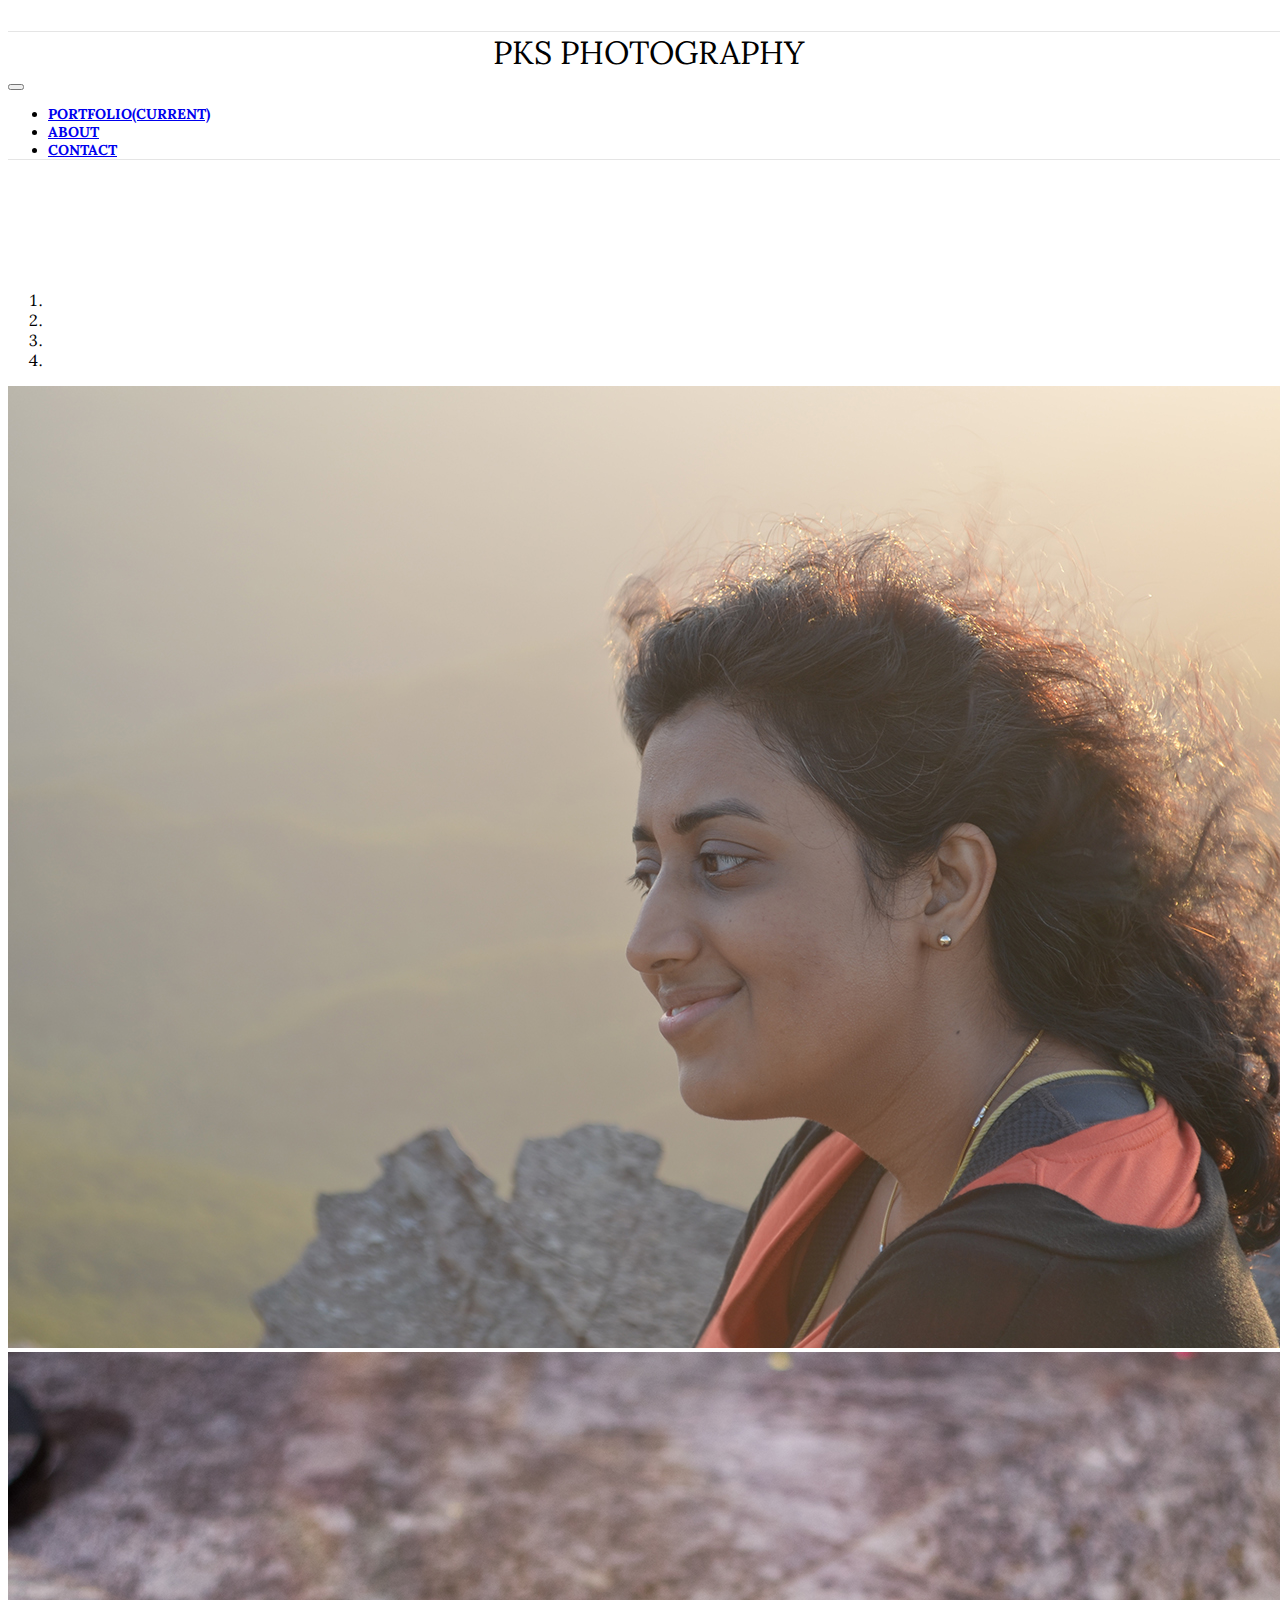
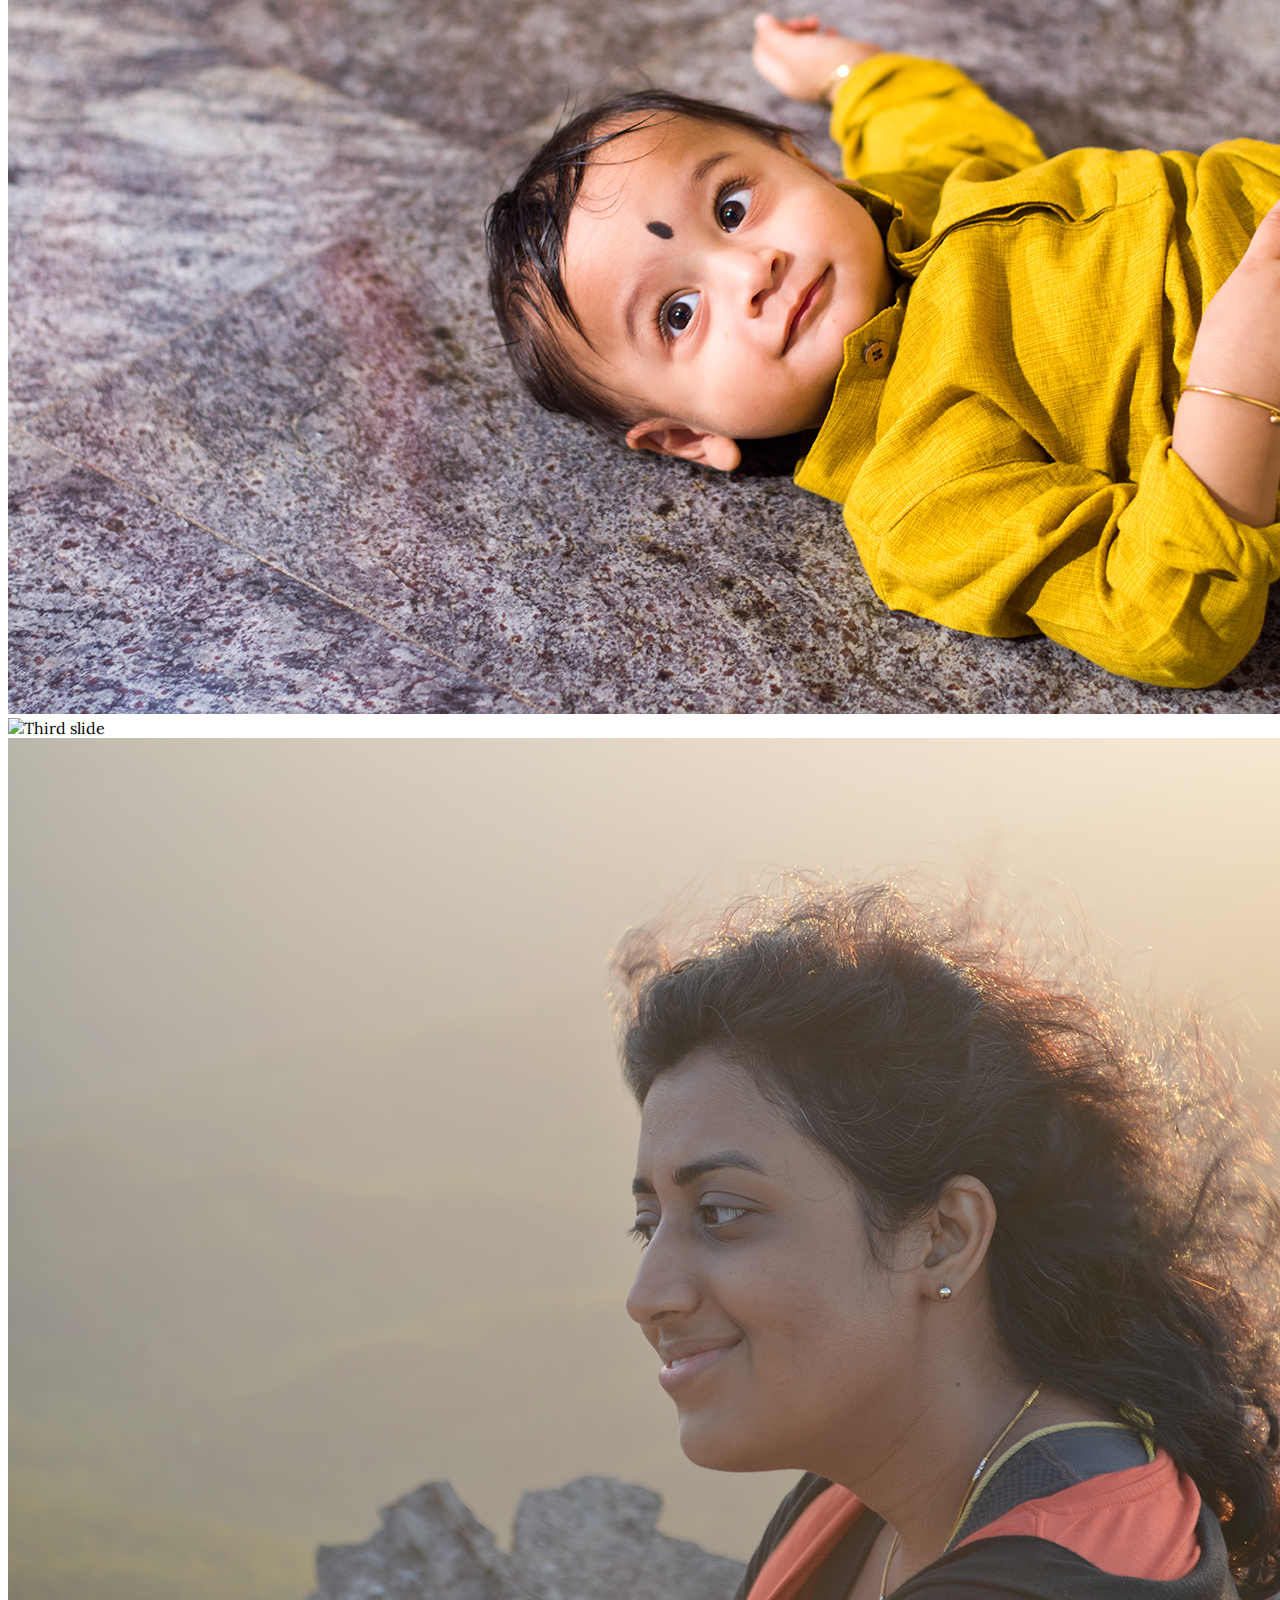
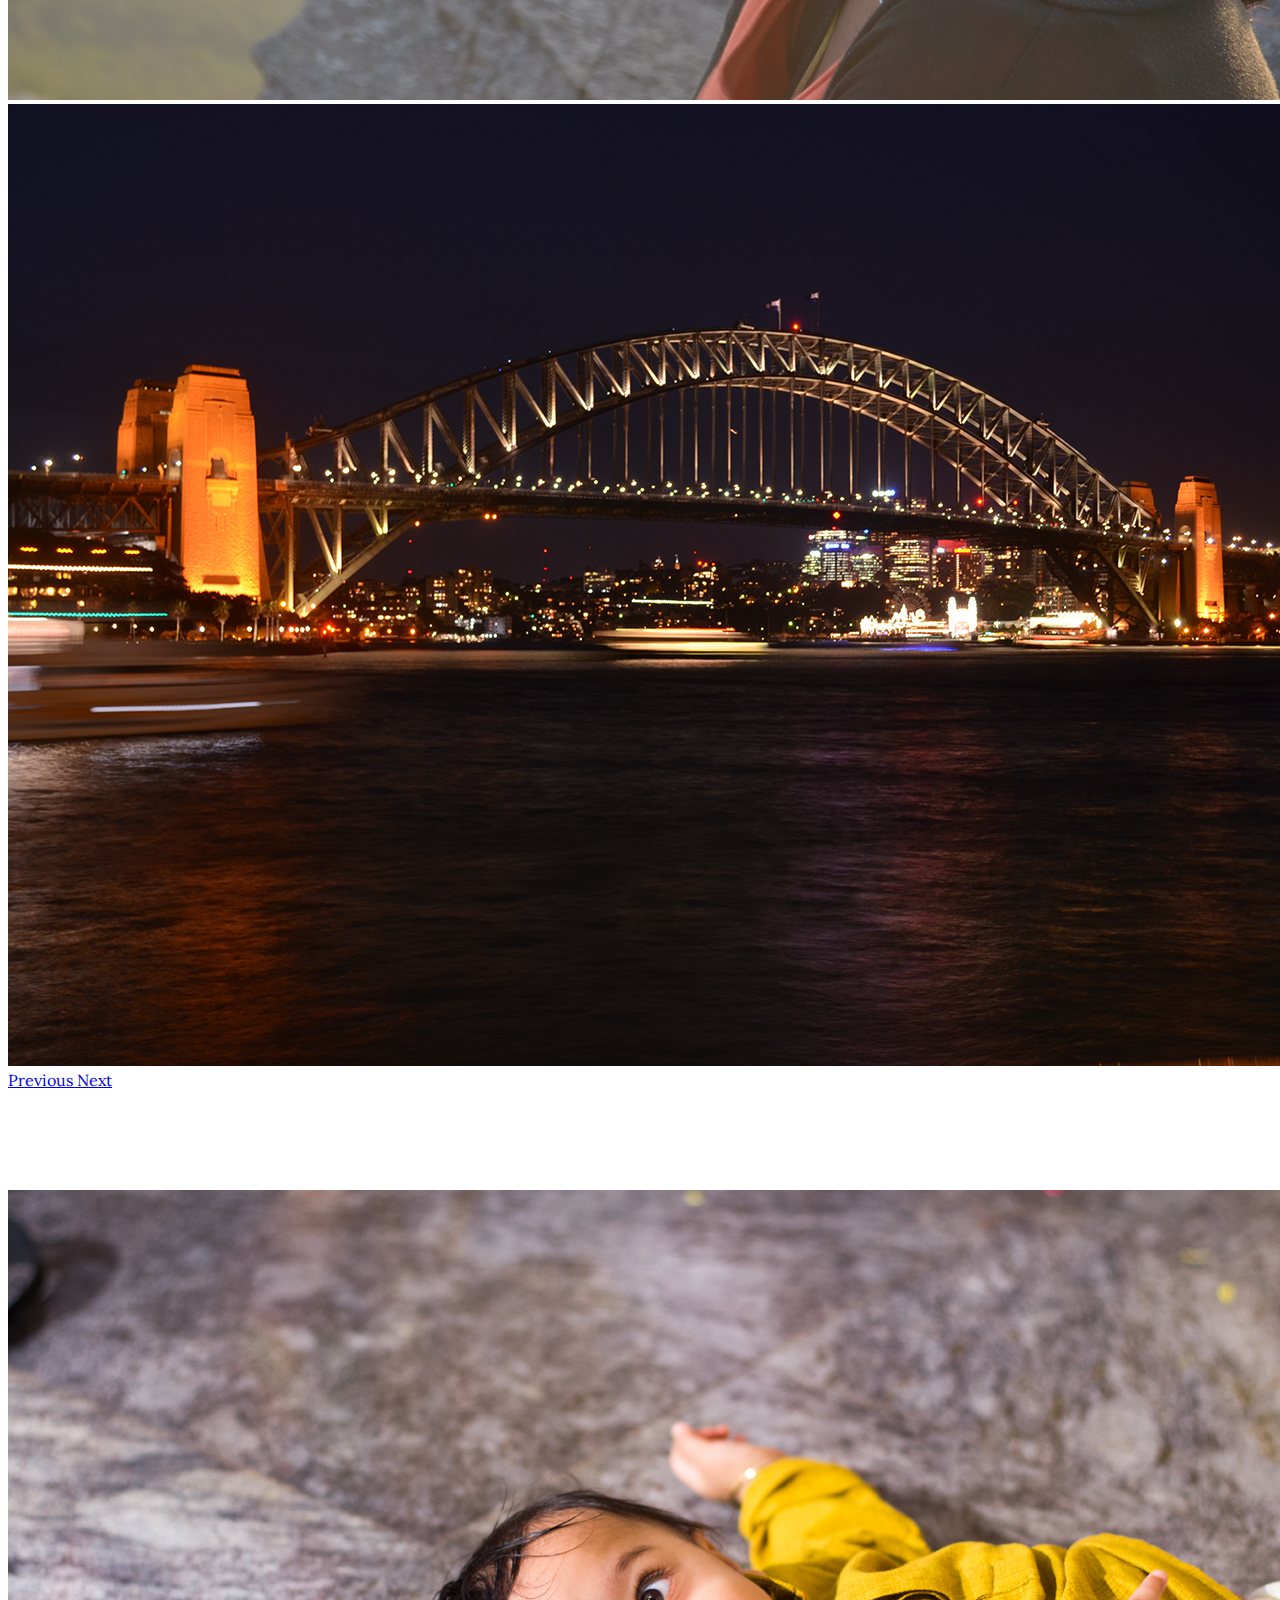
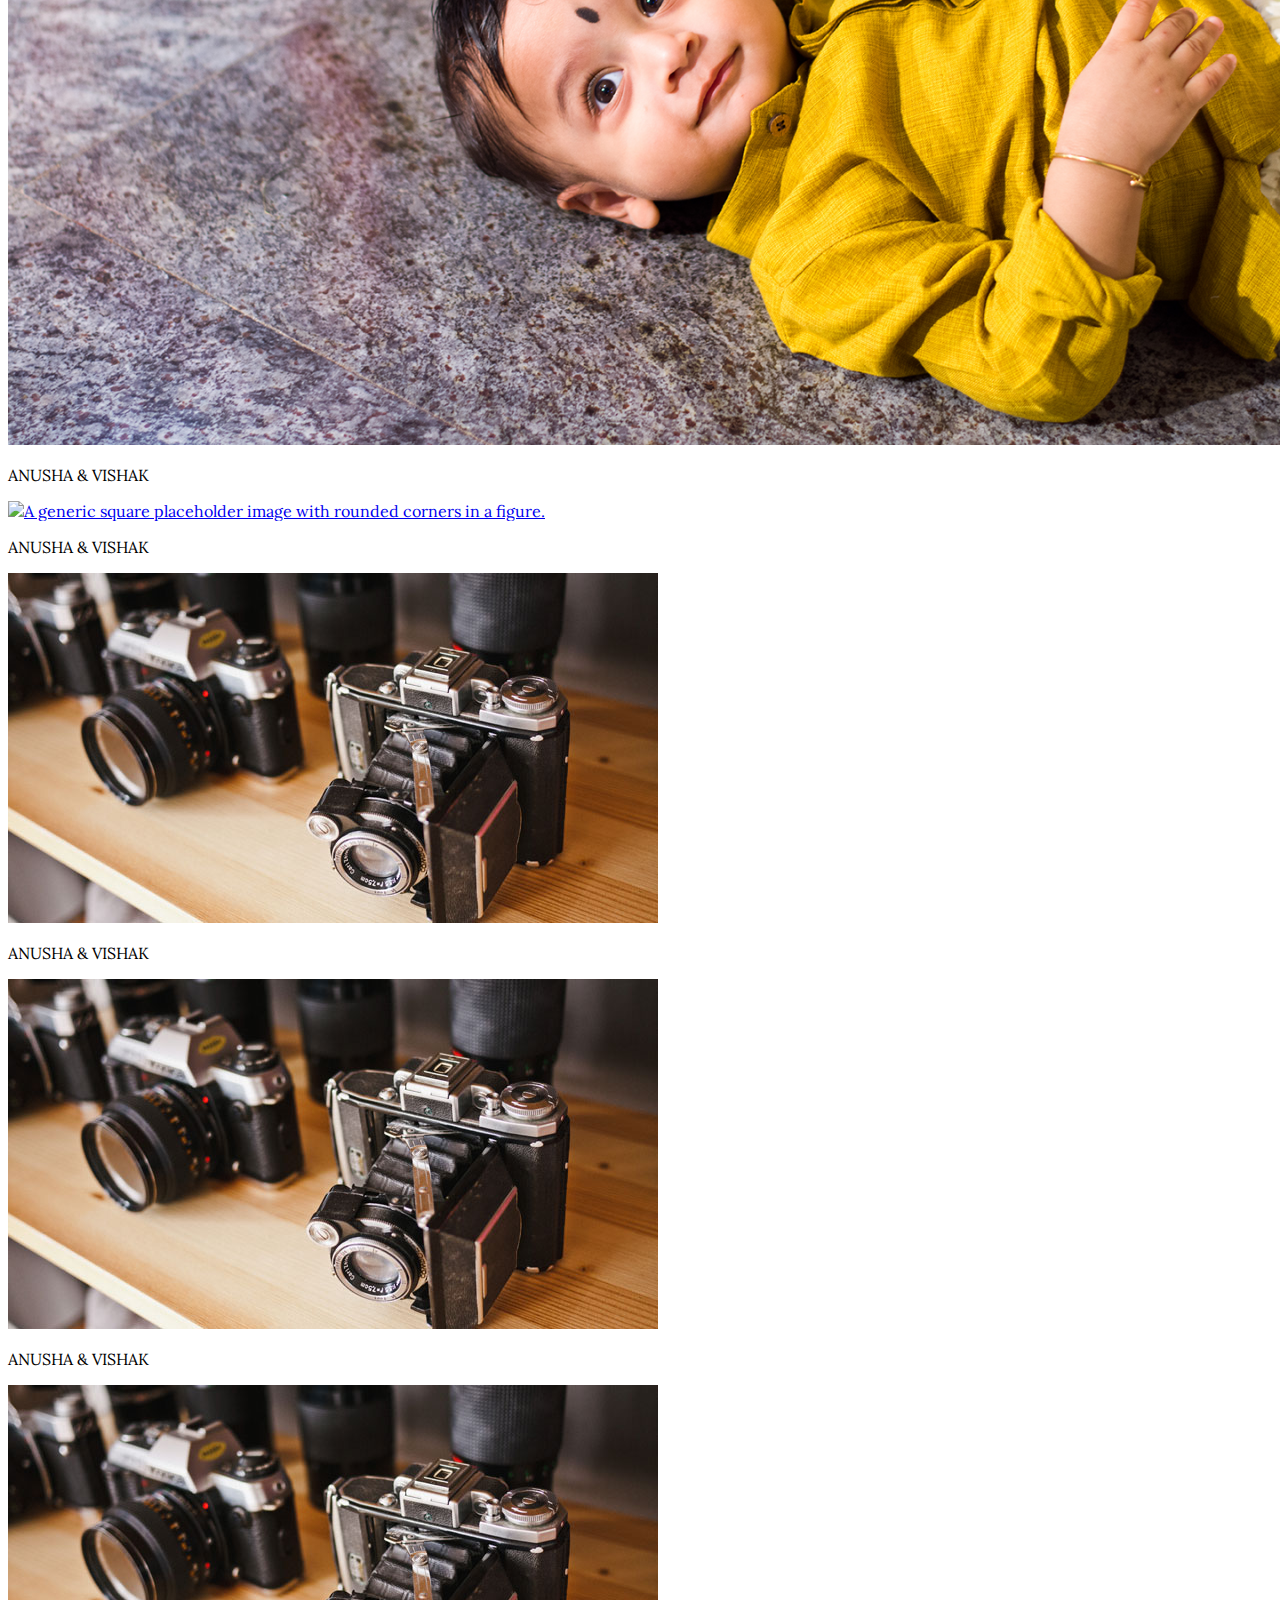
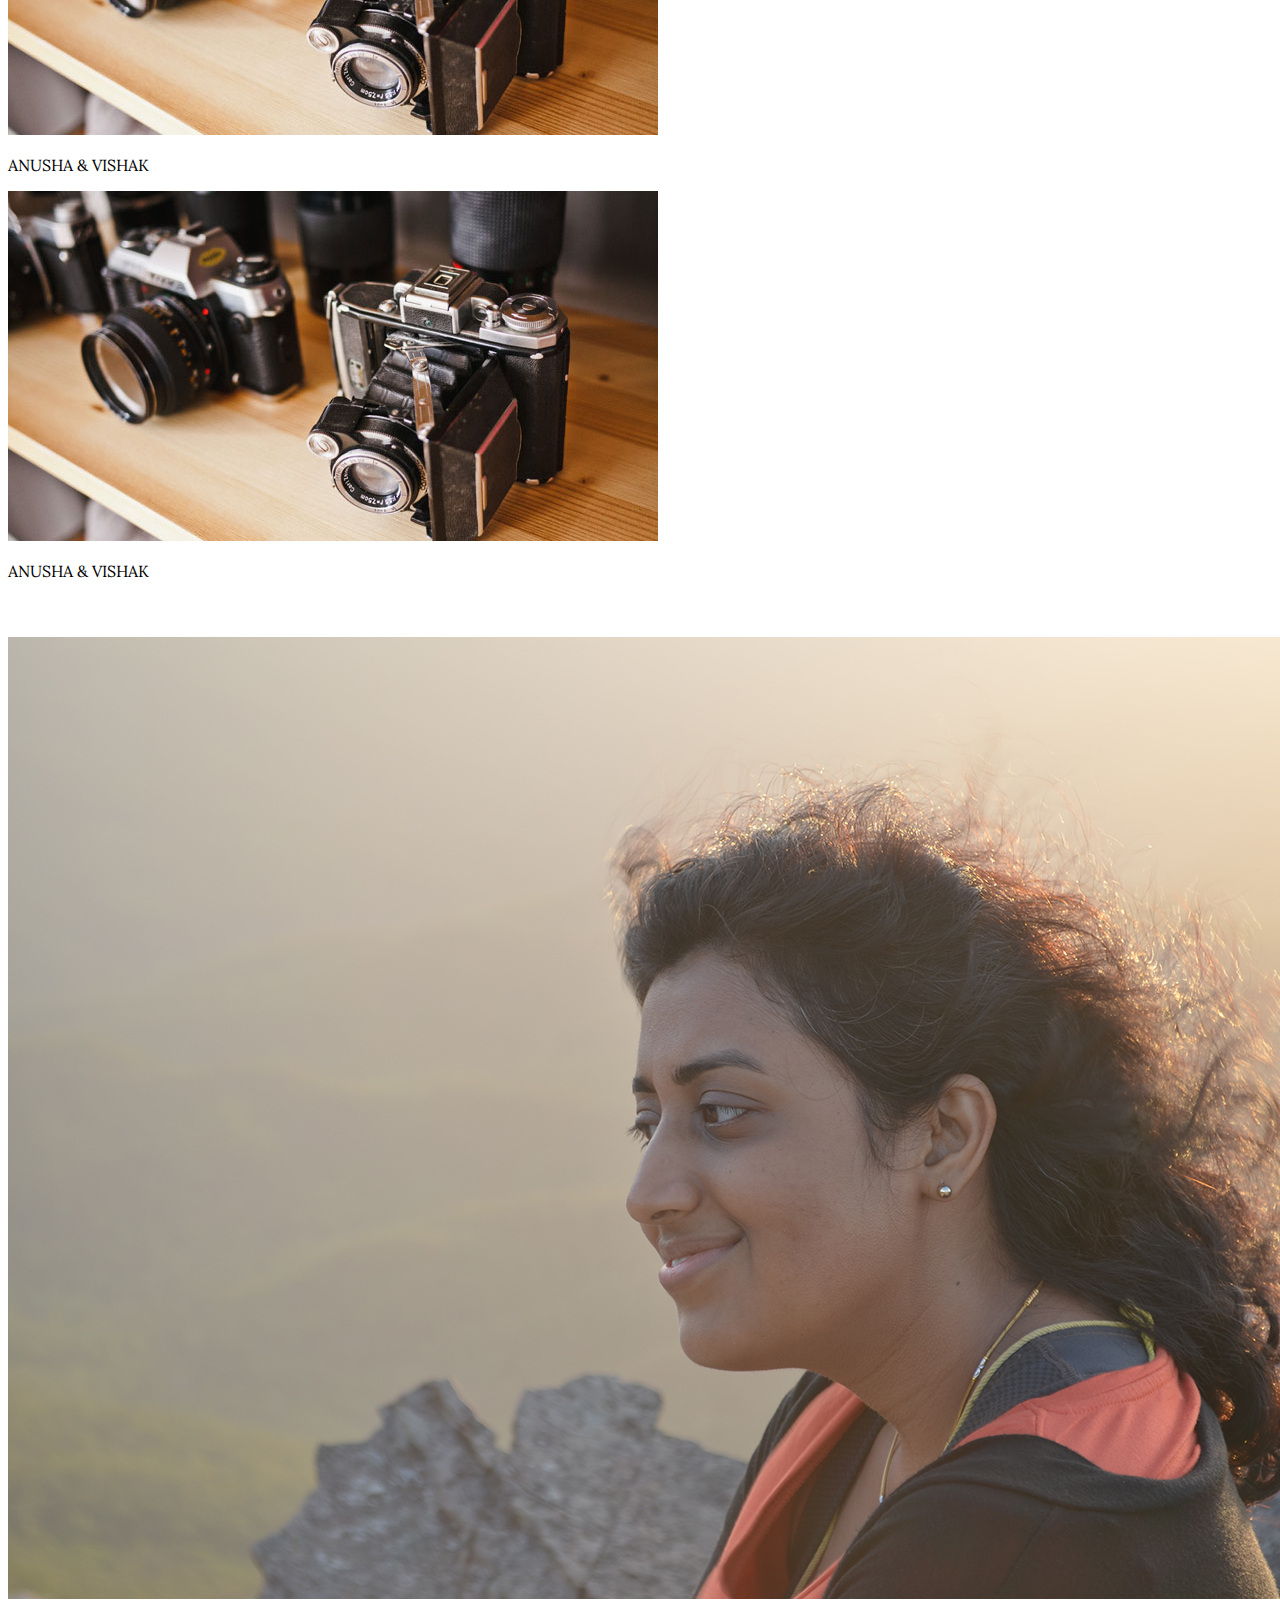
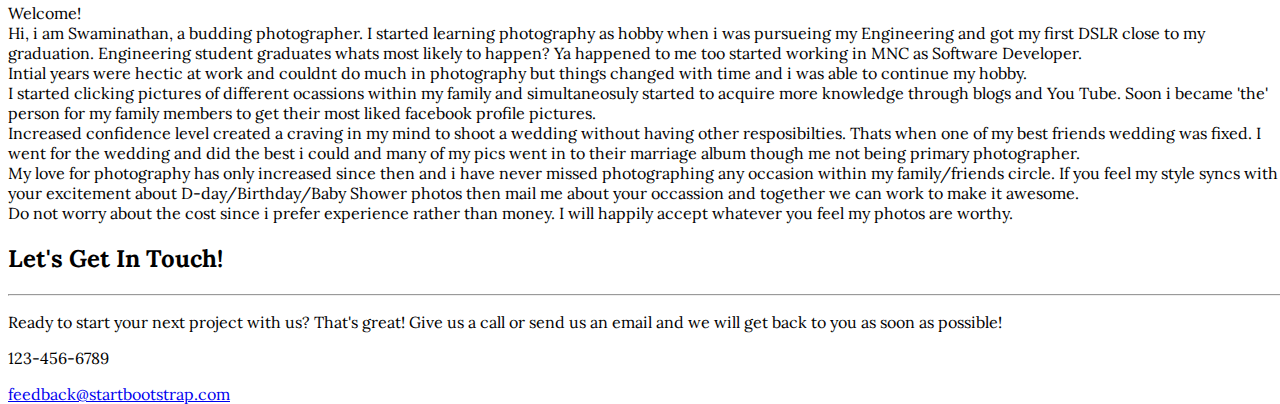
==== index.html @ 06bad030 "photography site 1st commit" ====
<!doctype html>
<html lang="en">
  <head>
    <!-- Required meta tags -->
    <meta charset="utf-8">
    <meta name="viewport" content="width=device-width, initial-scale=1, shrink-to-fit=no">

    <!-- Bootstrap CSS -->
    <link rel="stylesheet" href="https://stackpath.bootstrapcdn.com/bootstrap/4.1.1/css/bootstrap.min.css" integrity="sha384-WskhaSGFgHYWDcbwN70/dfYBj47jz9qbsMId/iRN3ewGhXQFZCSftd1LZCfmhktB" crossorigin="anonymous">
    <link rel="stylesheet" href="./css/custom.css"> 
    <link href="./vendor/magnific-popup/magnific-popup.css" rel="stylesheet">
    <!-- <link href='https://fonts.googleapis.com/css?family=Sofia' rel='stylesheet'> -->
    <!-- <link href="https://fonts.googleapis.com/css?family=Yatra+One" rel="stylesheet"> -->
    <link href="https://fonts.googleapis.com/css?family=Lora:400,700|Montserrat:300" rel="stylesheet">
    <link rel="stylesheet" href="https://use.fontawesome.com/releases/v5.2.0/css/all.css" integrity="sha384-hWVjflwFxL6sNzntih27bfxkr27PmbbK/iSvJ+a4+0owXq79v+lsFkW54bOGbiDQ" crossorigin="anonymous">
    <title>52 G MOMENTZZ...</title>
  </head>
  <body data-spy="scroll" data-target=".navbar" data-offset="50">
<div id="start"></div>
    <section class="fixed-top nav-sec">
                    <p class="logo-text" >
                <!-- ~𝔓𝔎𝔖 𝔭𝔥𝔬𝔱𝔬𝔤𝔯𝔞𝔭𝔥𝔶~ -->
                      PKS PHOTOGRAPHY
              </p>        
        
        <nav id="myNavigator" class="navbar navbar-expand navbar-light ">
            <!-- <a class="navbar-brand" href="#">PKS</a> -->
            <button class="navbar-toggler" type="button" data-toggle="collapse" data-target="#navbarSupportedContent" aria-controls="navbarSupportedContent" aria-expanded="false" aria-label="Toggle navigation">
                <span class="navbar-toggler-icon"></span>
              </button>
              <div class="collapse navbar-collapse" id="navbarSupportedContent">
                <ul class="navbar-nav mx-auto smooth-scroll">
                  <li class="nav-item ">
                    <a class="nav-link portfolio-link" href="#start">PORTFOLIO<span class="sr-only">(current)</span></a>
                  </li>
                  <!-- <li class="nav-item">
                    <a class="nav-link services-link" href="#">SERVICES</a>
                  </li> -->
                  <li class="nav-item">
                    <a class="nav-link about-link" href="#topo">ABOUT</a>
                  </li>
                  <li class="nav-item">
                    <a class="nav-link contact-link" href="#contact">CONTACT</a>
                  </li>
                </ul>
              </div>
            </nav>
    </section>

    <section>
        <br/>
      <br/>
      <br/>
      <br/>
      <br/>
     </section>

   <section id="introImage">
    <div class="container">
      <div class="row">
       
        <!-- <div class="col-md-10 mx-auto"> -->
          <div id="introImageCarousel" class="carousel slide" data-ride="carousel"  data-interval="2000">
              <ol class="carousel-indicators">
                  <li data-target="#introImageCarousel" data-slide-to="0" class="active"></li>
                  <li data-target="#introImageCarousel" data-slide-to="1"></li>
                  <li data-target="#introImageCarousel" data-slide-to="2"></li>
                  <li data-target="#introImageCarousel" data-slide-to="3"></li>
                </ol>  
            <div class="carousel-inner">
                <div class="carousel-item active">
                  <img class="d-block w-100" src="./images/fullsize/6.jpg" alt="First slide">
                </div> 
                <div class="carousel-item">
                  <img class="d-block w-100" src="./images/fullsize/2r.jpg" alt="Second slide">
                </div>
                <div class="carousel-item">
                  <img class="d-block w-100" src="./images/fullsize/3.jpg" alt="Third slide">
                </div>
                <div class="carousel-item">
                    <img class="d-block w-100" src="./images/fullsize/6.jpg" alt="Third slide">
                  </div>
                  <div class="carousel-item">
                    <img class="d-block w-100" src="./images/fullsize/5r.jpg" alt="Third slide">
                  </div>
              </div>
              <a class="carousel-control-prev" href="#introImageCarousel" role="button" data-slide="prev">
                  <span class="carousel-control-prev-icon" aria-hidden="true"></span>
                  <span class="sr-only">Previous</span>
                </a>
                <a class="carousel-control-next" href="#introImageCarousel" role="button" data-slide="next">
                  <span class="carousel-control-next-icon" aria-hidden="true"></span>
                  <span class="sr-only">Next</span>
                </a>
            </div>
            
      <!-- </div> -->
    </div> 
  </div>

   </section>


   <section>
      <br/>
      <br/>
      <br/>
      <br/>
      <br/>
   </section>
  
   <section id=portfolio>
     <div class="container">
       <div class="row">
         <div class="col-md-4 col-sm-4 zoom">
          <a  class="galleryItem" data-group="1" href="images/fullsize/1.jpeg">  
         
                <img src="./images/fullsize/2r.jpg" class=" img-fluid" alt="A generic square placeholder image with rounded corners in a figure.">
                
              
              </a>
              <p class="text-center ">ANUSHA & VISHAK</p>
              <!-- <a class="portfolio-box galleryItem" data-group="1" style="display: none;"href="images/fullsize/2.jpg"></a> -->
         </div>
         <div class="col-md-4 col-sm-4 zoom">
            <a  class="galleryItem" data-group="2" href="images/fullsize/1.jpeg">  
           
                  <img src="./images/fullsize/3.jpg" class=" img-fluid" alt="A generic square placeholder image with rounded corners in a figure.">
                  
                
                </a>
                <p class="text-center ">ANUSHA & VISHAK</p>
                <!-- <a class="portfolio-box galleryItem" data-group="2" style="display: none;"href="images/fullsize/2.jpg"></a> -->
           </div>
           <div class="col-md-4 col-sm-4 zoom">
              <a  class="galleryItem" data-group="3" href="images/fullsize/1.jpeg">  
             
                    <img src="images/thumbnails/3.jpg" class=" img-fluid" alt="A generic square placeholder image with rounded corners in a figure.">
                    
                  
                  </a>
                  <p class="text-center ">ANUSHA & VISHAK</p>
                <!-- <a class="portfolio-box galleryItem" data-group="3" style="display: none;"href="images/fullsize/2.jpg"></a> -->
             </div>
             <div class="col-md-4 col-sm-4 zoom">
                <a  class="galleryItem" data-group="4" href="images/fullsize/1.jpeg">  
               
                      <img src="images/thumbnails/3.jpg" class=" img-fluid" alt="A generic square placeholder image with rounded corners in a figure.">
                      
                    
                    </a>
                    <p class="text-center ">ANUSHA & VISHAK</p>
                    <!-- <a class="portfolio-box galleryItem" data-group="4" style="display: none;"href="images/fullsize/2.jpg"></a> -->
               </div>
               <div class="col-md-4 col-sm-4 zoom">
                  <a  class="galleryItem" data-group="5" href="images/fullsize/1.jpeg">  
                 
                        <img src="images/thumbnails/3.jpg" class=" img-fluid" alt="A generic square placeholder image with rounded corners in a figure.">
                        
                      
                      </a>
                      <p class="text-center ">ANUSHA & VISHAK</p>
                      <!-- <a class="portfolio-box galleryItem" data-group="5" style="display: none;"href="images/fullsize/2.jpg"></a> -->
                 </div>
                 <div class="col-md-4 col-sm-4 zoom" id="topo">
                    <a  class="galleryItem" data-group="6" href="images/fullsize/1.jpeg">  
                   
                          <img src="images/thumbnails/3.jpg" class=" img-fluid" alt="A generic square placeholder image with rounded corners in a figure.">
                          
                        
                        </a>
                        <p class="text-center ">ANUSHA & VISHAK</p>
                        <!-- <a class="portfolio-box galleryItem" data-group="6" style="display: none;"href="images/fullsize/2.jpg"></a> -->
                   </div>
       
       </div>
     </div>
     <p ></p>
   </section>
   
<br>
<br>
  <section id="about">
      <div class="container">
      <div class="row">
         
          <div class="col-md-6 mb-4">
              <img class="d-block w-100" style="height: 100%" src="./images/fullsize/6.jpg">
          </div>
          
          <div class="col-md-6 mb-4">
            Welcome!
            <br>
            Hi, i am Swaminathan, a budding photographer. I started learning photography as hobby when i was pursueing my Engineering and got my first DSLR close to my graduation.
            Engineering student graduates whats most likely to happen? Ya happened to me too started working in MNC as Software Developer.
           <br>
            Intial years were hectic at work and couldnt do much in photography but things changed with time and i was able to continue my hobby. 
           <br>
            I started clicking pictures of different ocassions within my family and simultaneosuly started to acquire more knowledge through blogs and You Tube.
            Soon i became 'the' person for my family members to get their most liked facebook profile pictures.
             <br>
            Increased confidence level created a craving in my mind to shoot a wedding without having other resposibilties. Thats when one of
            my best friends wedding was fixed. I went for the wedding and did the best i could and many of my pics went in to their marriage album though me not being primary photographer.
            <br>
            My love for photography has only increased since then and i have never missed photographing any occasion within my family/friends circle.
            If you feel my style syncs with your excitement about D-day/Birthday/Baby Shower photos then mail me about your occassion
            and together we can work to make it awesome.
            <br>
            Do not worry about the cost since i prefer experience rather than money. I will happily accept whatever you feel my photos are worthy.
        </div>
       
      </div>  
      </div>
    </section>

  <section id="contact">
      <div class="container">
        <div class="row">
          <div class="col-lg-8 mx-auto text-center">
            <h2 class="section-heading">Let's Get In Touch!</h2>
            <hr class="my-4">
            <p class="mb-5">Ready to start your next project with us? That's great! Give us a call or send us an email and we will get back to you as soon as possible!</p>
          </div>
        </div>
        <div class="row">
          <div class="col-lg-4 ml-auto text-center">
            <i class="fa fa-phone fa-3x mb-3 sr-contact"></i>
            <p>123-456-6789</p>
          </div>
          <div class="col-lg-4 mr-auto text-center">
            <i class="far fa-envelope fa-3x mb-3 sr-contact"></i>
            <p>
              <a href="mailto:your-email@your-domain.com">feedback@startbootstrap.com</a>
            </p>
          </div>
        </div>
      </div>
    </section>
    <section id="popup-carousel-holder" class="mfp-hide">
      <div class="container-fluid">
        <div class="row">
         
          <div class="col-md-10 mx-auto">
            <div id="popup-carousel" class="carousel slide" data-ride="carousel"  data-interval=false>
                
              <div class="carousel-inner">
                  
                </div>
                <a class="carousel-control-prev" href="#popup-carousel" role="button" data-slide="prev">
                    <span class="carousel-control-prev-icon" aria-hidden="true"></span>
                    <span class="sr-only">Previous</span>
                  </a>
                  <a class="carousel-control-next" href="#popup-carousel" role="button" data-slide="next">
                    <span class="carousel-control-next-icon" aria-hidden="true"></span>
                    <span class="sr-only">Next</span>
                  </a>
              </div>
              
        </div>
      </div> 
    </div>
  
     </section>
  <!-- Optional JavaScript -->
    <!-- jQuery first, then Popper.js, then Bootstrap JS -->
    <script src="https://ajax.googleapis.com/ajax/libs/jquery/3.3.1/jquery.min.js"  crossorigin="anonymous"></script>
    
    <script src="https://stackpath.bootstrapcdn.com/bootstrap/4.1.1/js/bootstrap.min.js" integrity="sha384-smHYKdLADwkXOn1EmN1qk/HfnUcbVRZyYmZ4qpPea6sjB/pTJ0euyQp0Mk8ck+5T" crossorigin="anonymous"></script>
    <script src="./vendor/magnific-popup/jquery.magnific-popup.min.js"></script>
    <script src="http://labs.rampinteractive.co.uk/touchSwipe/jquery.touchSwipe.min.js"></script>
    <script src="js/custom.js"></script>
  </body>
</html>
---- css/custom.css ----
body,html{
width:100%;
height:100%;
}
body {
  font-family: 'Lora', serif;
 }
#myNavigator{
    background-color: #ffffff;
    font-size: .9rem;
    font-weight: 700;
    text-transform: uppercase;
    color: #000;
    
}
.portfolio-box {
    position: relative;
    display: block;
    max-width: 650px;
    margin: 0 auto;
  }
  
  .portfolio-box .portfolio-box-caption {
    position: absolute;
    bottom: 0;
    display: block;
    width: 100%;
    height: 100%;
    text-align: center;
    opacity: 0;
    color: #fff;
    background:rgba(0, 0, 0, 0.4);
    -webkit-transition: all 0.2s;
    -moz-transition: all 0.2s;
    transition: all 0.2s;
  }
  
  .portfolio-box .portfolio-box-caption .portfolio-box-caption-content {
    position: absolute;
    top: 50%;
    width: 100%;
    transform: translateY(-50%);
    text-align: center;
  }
  
  .portfolio-box .portfolio-box-caption .portfolio-box-caption-content .project-category,
  .portfolio-box .portfolio-box-caption .portfolio-box-caption-content .project-name {
    padding: 0 15px;
    font-family: 'Open Sans', 'Helvetica Neue', Arial, sans-serif;
  }
  
  .portfolio-box .portfolio-box-caption .portfolio-box-caption-content .project-category {
    font-size: 14px;
    font-weight: 600;
    text-transform: uppercase;
  }
  
  .portfolio-box .portfolio-box-caption .portfolio-box-caption-content .project-name {
    font-size: 18px;
  }
  
  .portfolio-box:hover .portfolio-box-caption {
    opacity: 1;
  }
  
  .portfolio-box:focus {
    outline: none;
  }
  @media (min-width: 768px) {
    .portfolio-box .portfolio-box-caption .portfolio-box-caption-content .project-category {
      font-size: 16px;
    }
    .portfolio-box .portfolio-box-caption .portfolio-box-caption-content .project-name {
      font-size: 22px;
    }
  }
  .galleryItem{
    outline: none;
    display:block;
    overflow: hidden;
  }
  .galleryItem img {
    max-width: 100%;
    
    -moz-transition: all 0.3s;
    -webkit-transition: all 0.3s;
    transition: all 0.3s;
  }
  .galleryItem:hover img {
    -moz-transform: scale(1.3);
    -webkit-transform: scale(1.3);
    transform: scale(1.3);
  }
  #services{
    background: #463131;
    color: white;
    font-family: Merriweather,'Helvetica Neue',Arial,sans-serif;
    padding: 8rem 0;
  }
  /* #services,#about,#contact{
    display: none;
  } */
  .logoImage{
    width: 100%;
    height: 60px;
    display: block;
    margin-top: 25px;
    text-align: center;
    font-size: 1.7rem;
    color: #524242;
    position: absolute;
    z-index: 1;
    left: 0;
  }

/* .figure{
  overflow: hidden;
}
.figure img {
  max-width: 100%;
  -moz-transition: all 0.3s;
  -webkit-transition: all 0.3s;
  transition: all 0.3s;
}

.figure:hover img {
 -moz-transform: scale(1.15);
  -webkit-transform: scale(1.15);
  transform: scale(1.15);
  box-shadow: 0 0 15px rgba(0, 0, 0, 0.7);
} */
.logo-text{
  display:none;
  text-align: center; 
  font-size: 2rem;
  margin-bottom:0
}
@media only screen and (max-width: 400px) {
  #myNavigator{
   
    font-size: .7rem;
}
.logo-text{
  display:none;
  text-align: center; 
  font-size: 1.5rem;
  margin-bottom:0
}
/* .logoImage{
  font-size: 1.3rem;
} */
}
/* .portfolio-link,.services-link,.about-link,.contact-link{
  color: #000;
}
.portfolio-link:hover,.services-link:hover,.about-link:hover,.contact-link:hover{
  color: gray;
} */
.nav-sec{
  background: white;
  box-shadow: 1px 0px 0px 1px rgba(0,0,0,.1);;
}    
.white-popup {
  position: relative;
  background: #FFF;
  padding: 20px;
  width:auto;
  max-width: 500px;
  margin: 20px auto;
}
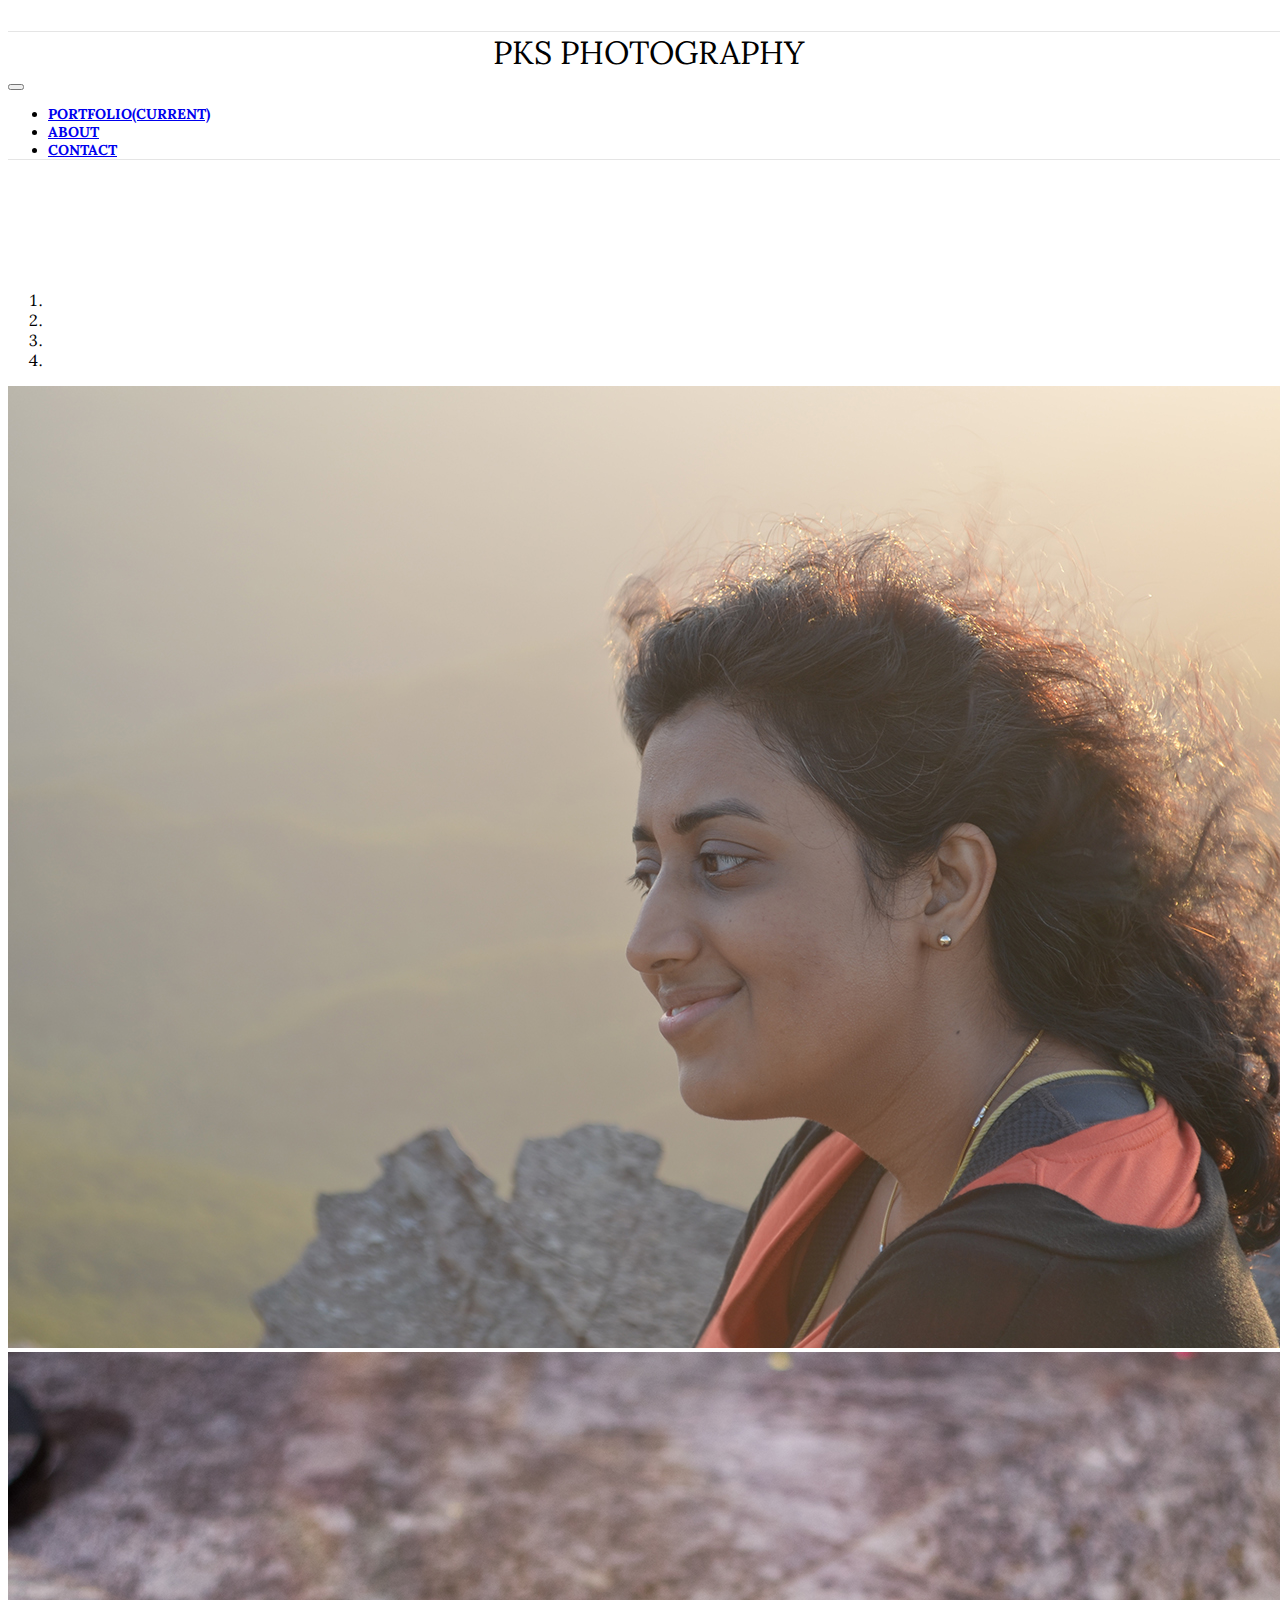
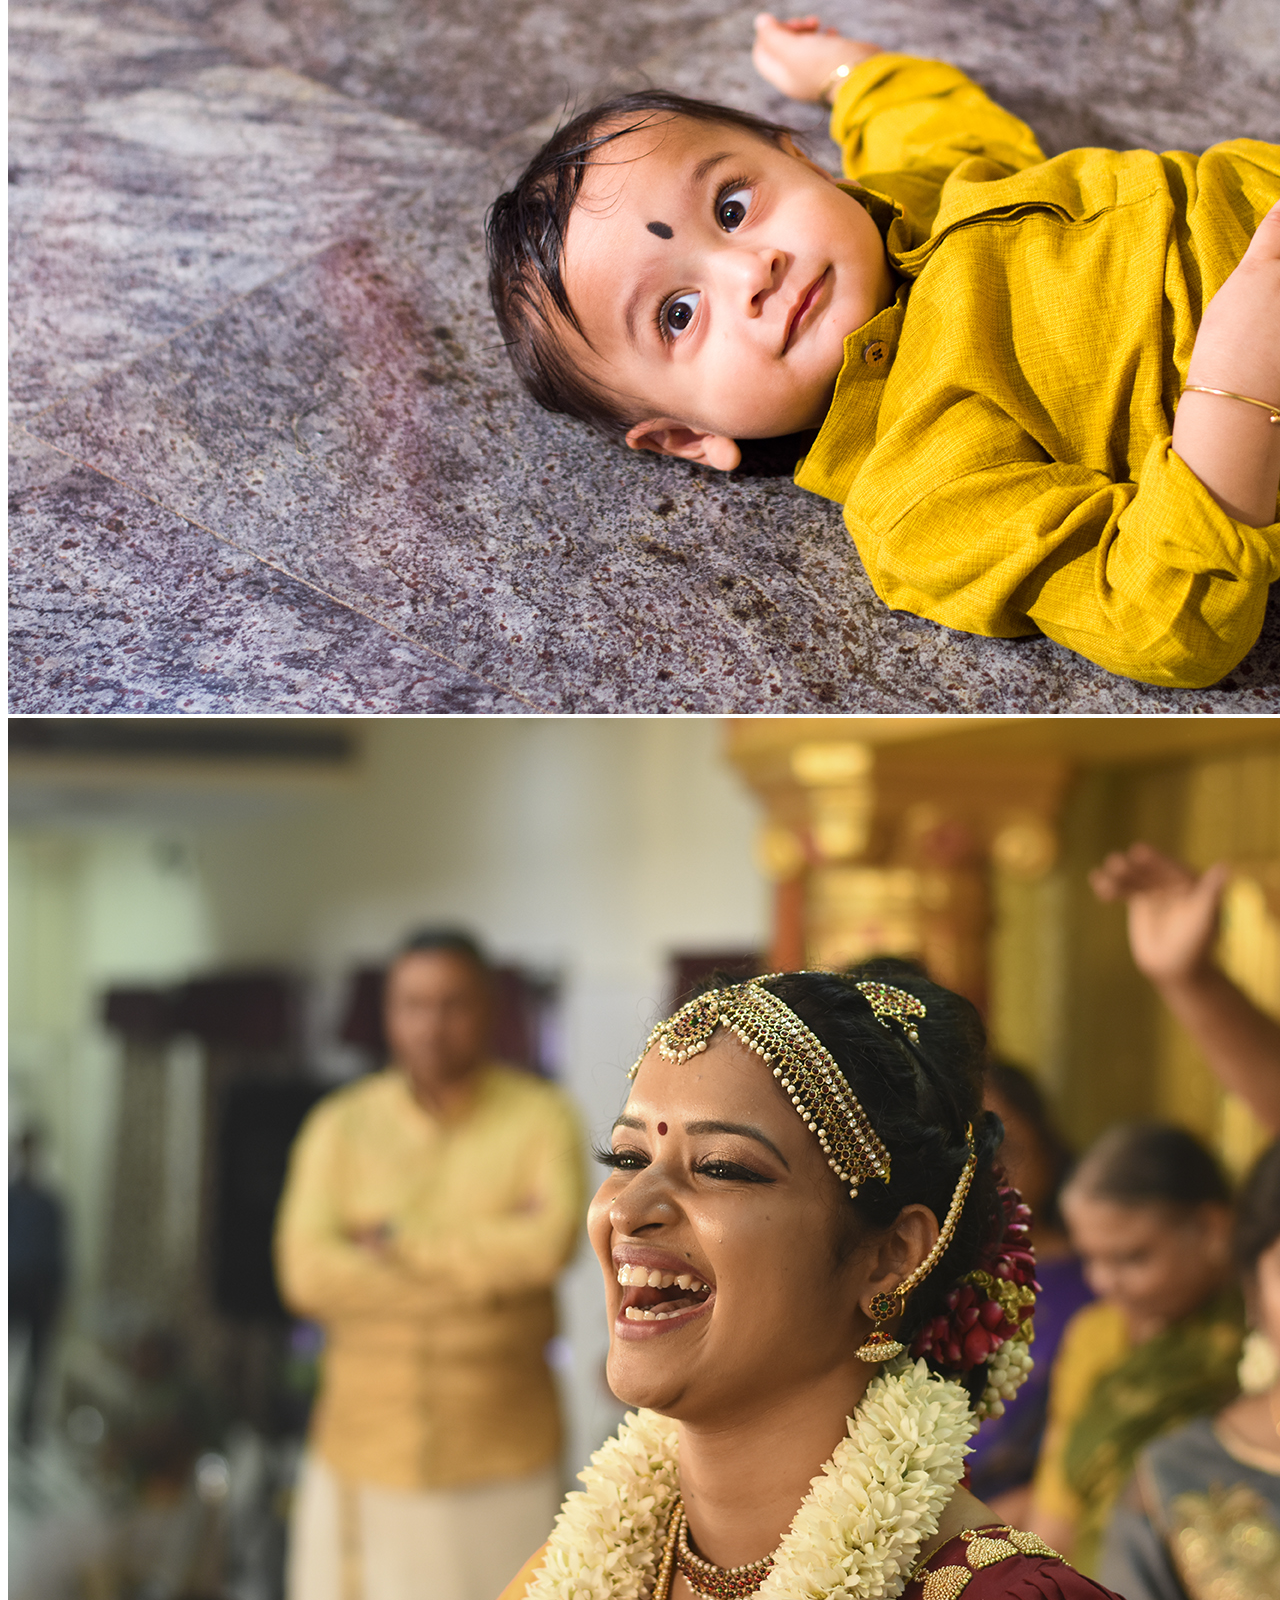
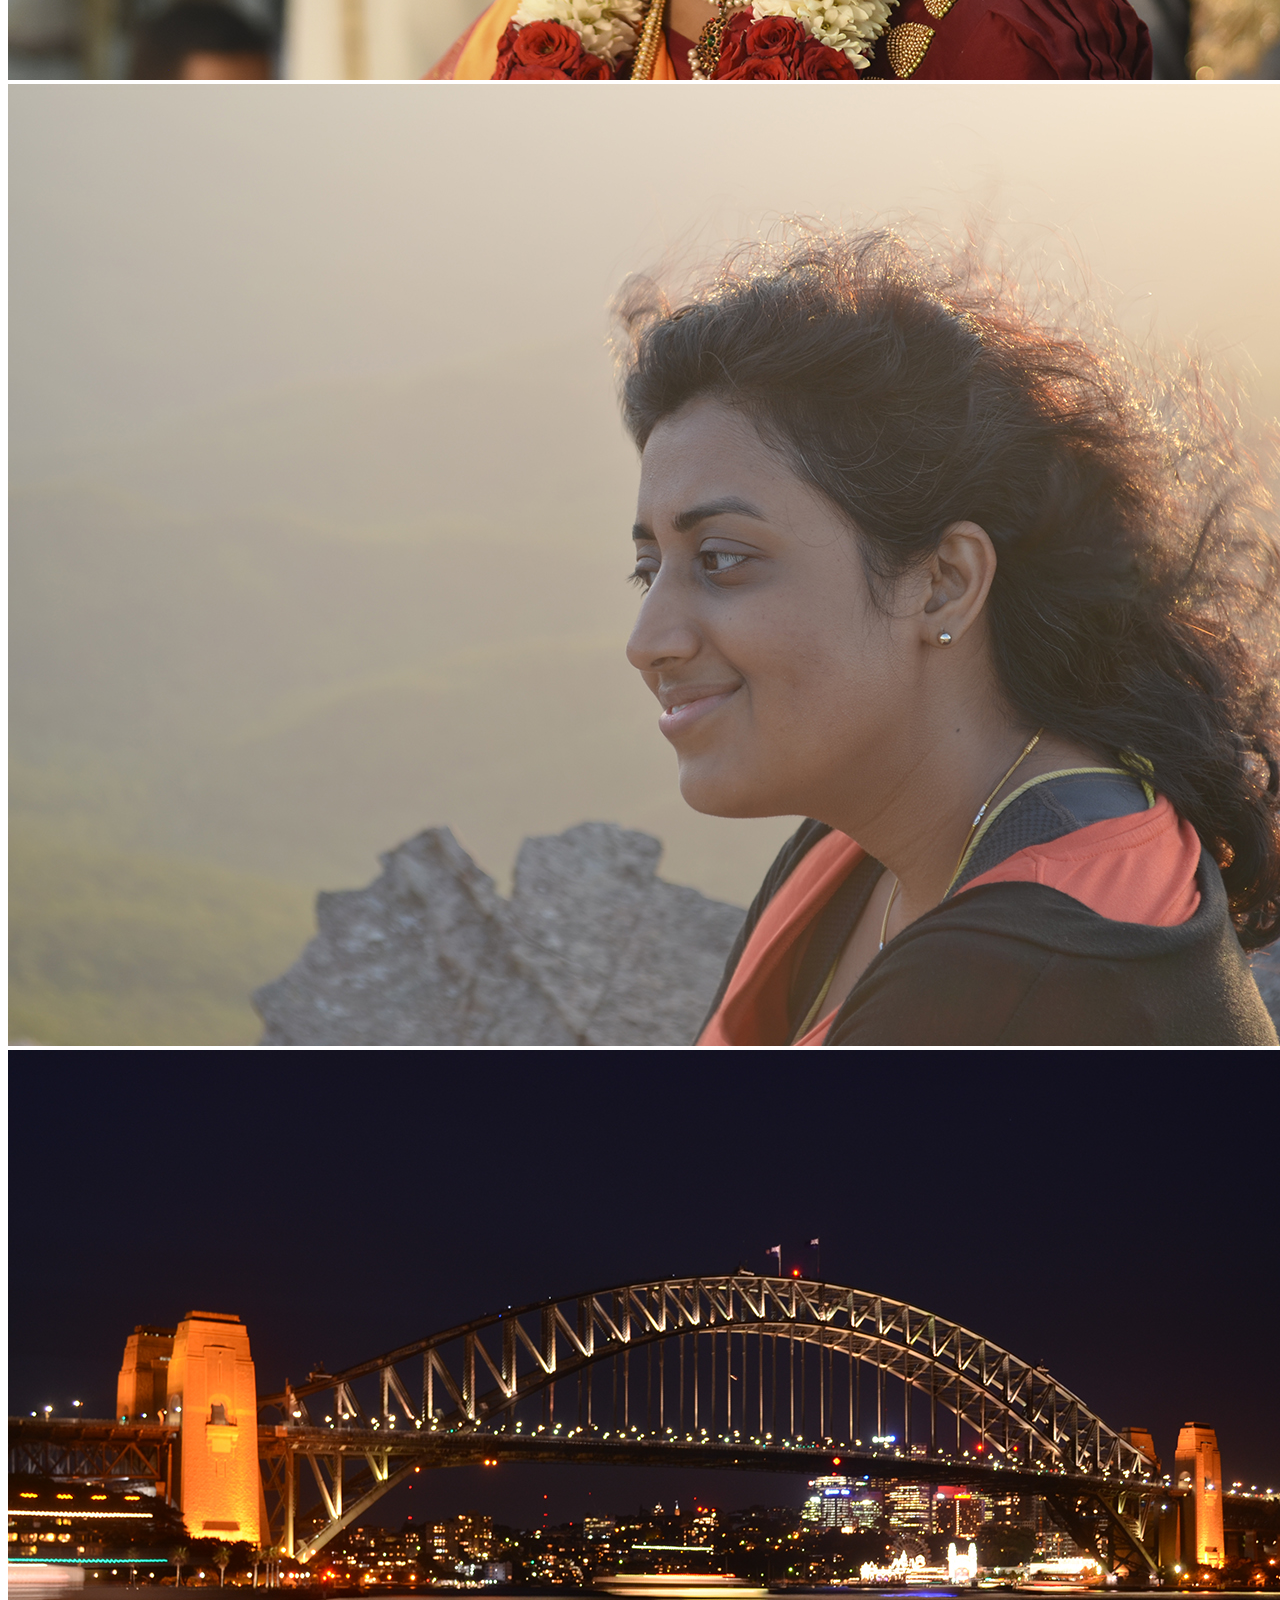
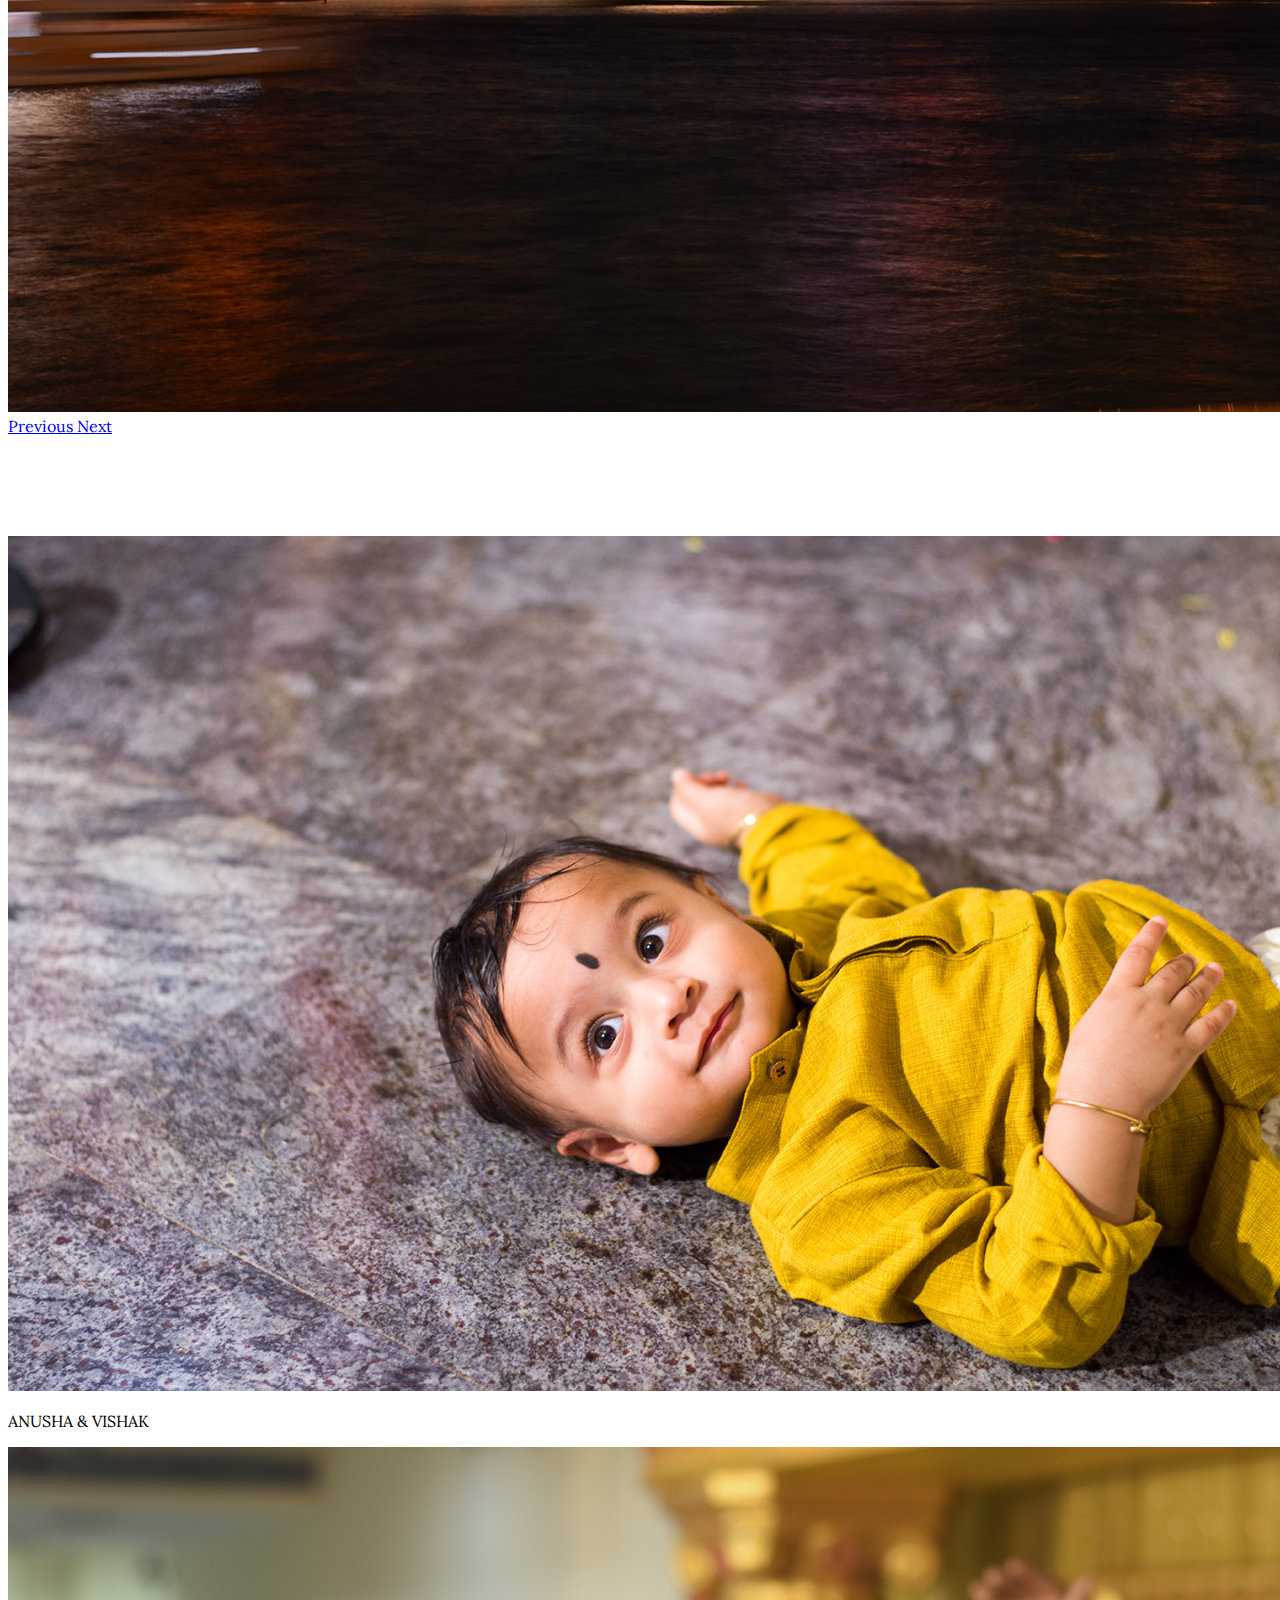
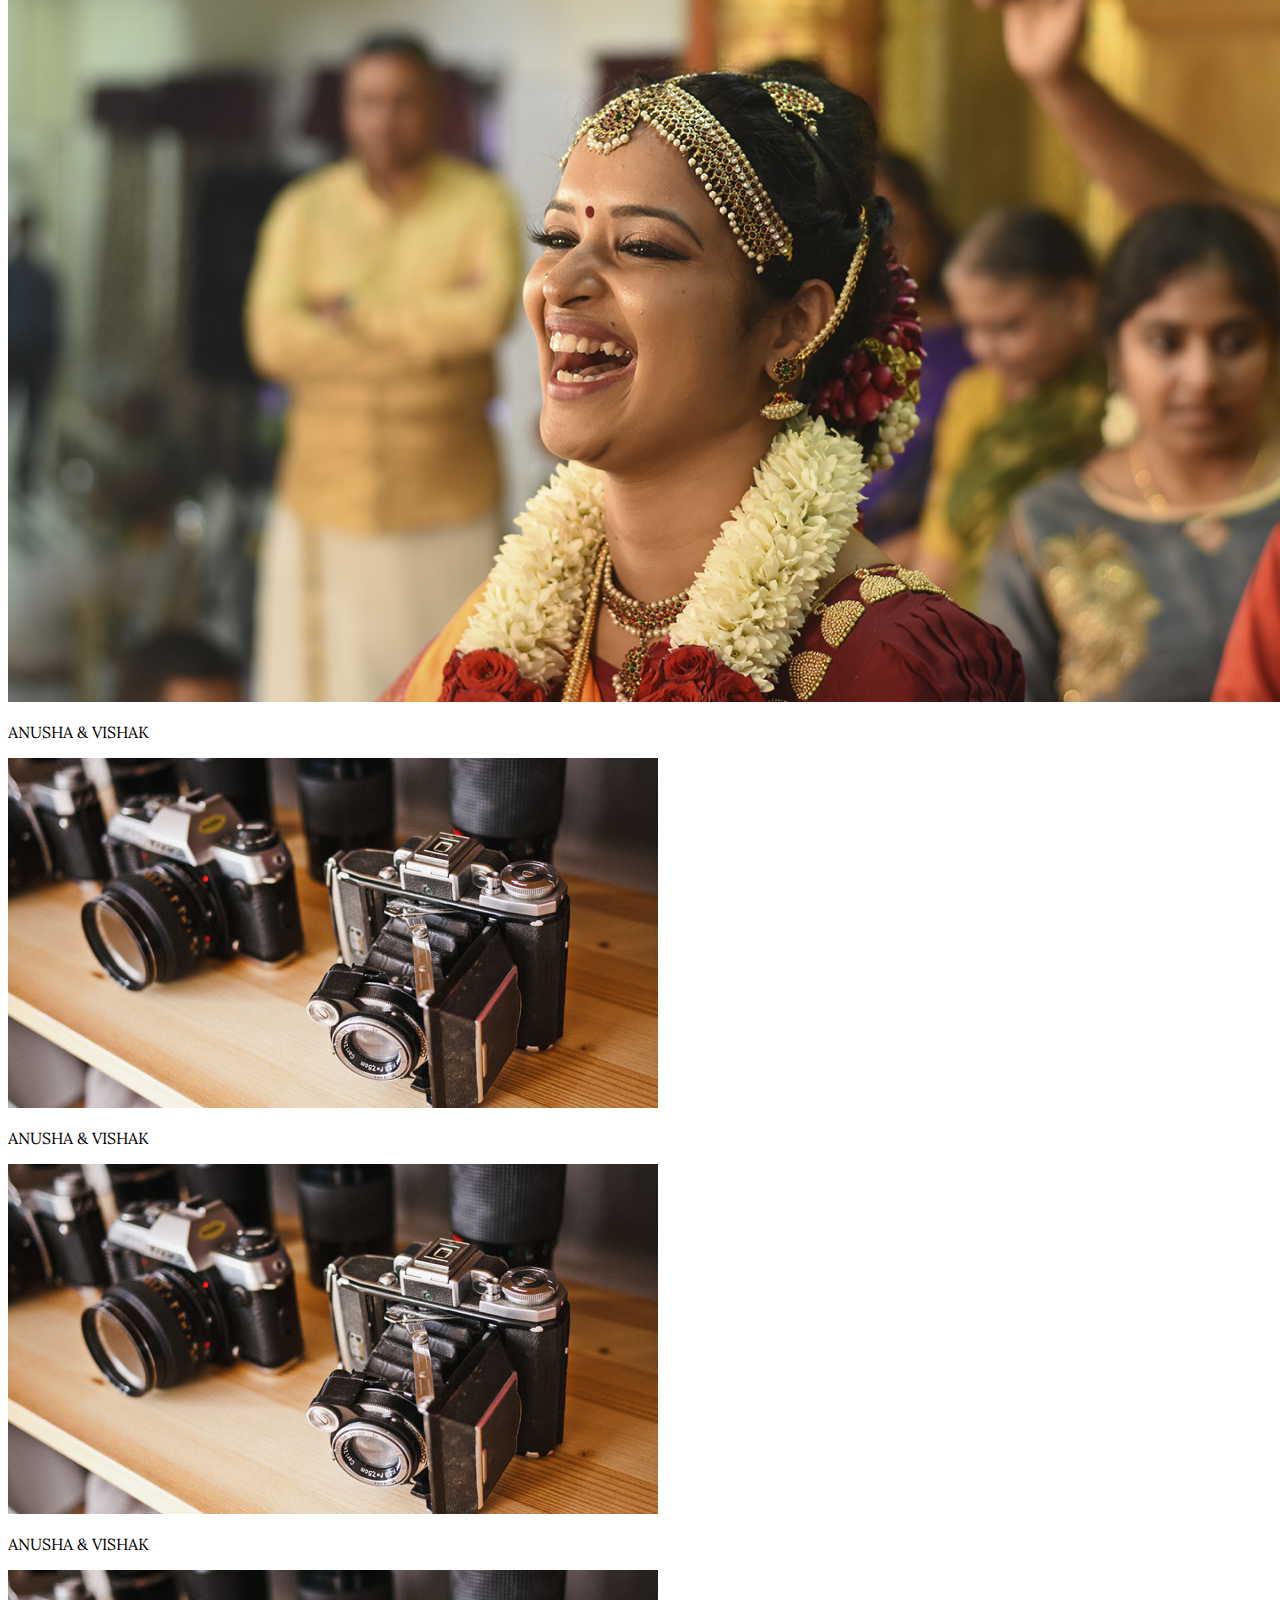
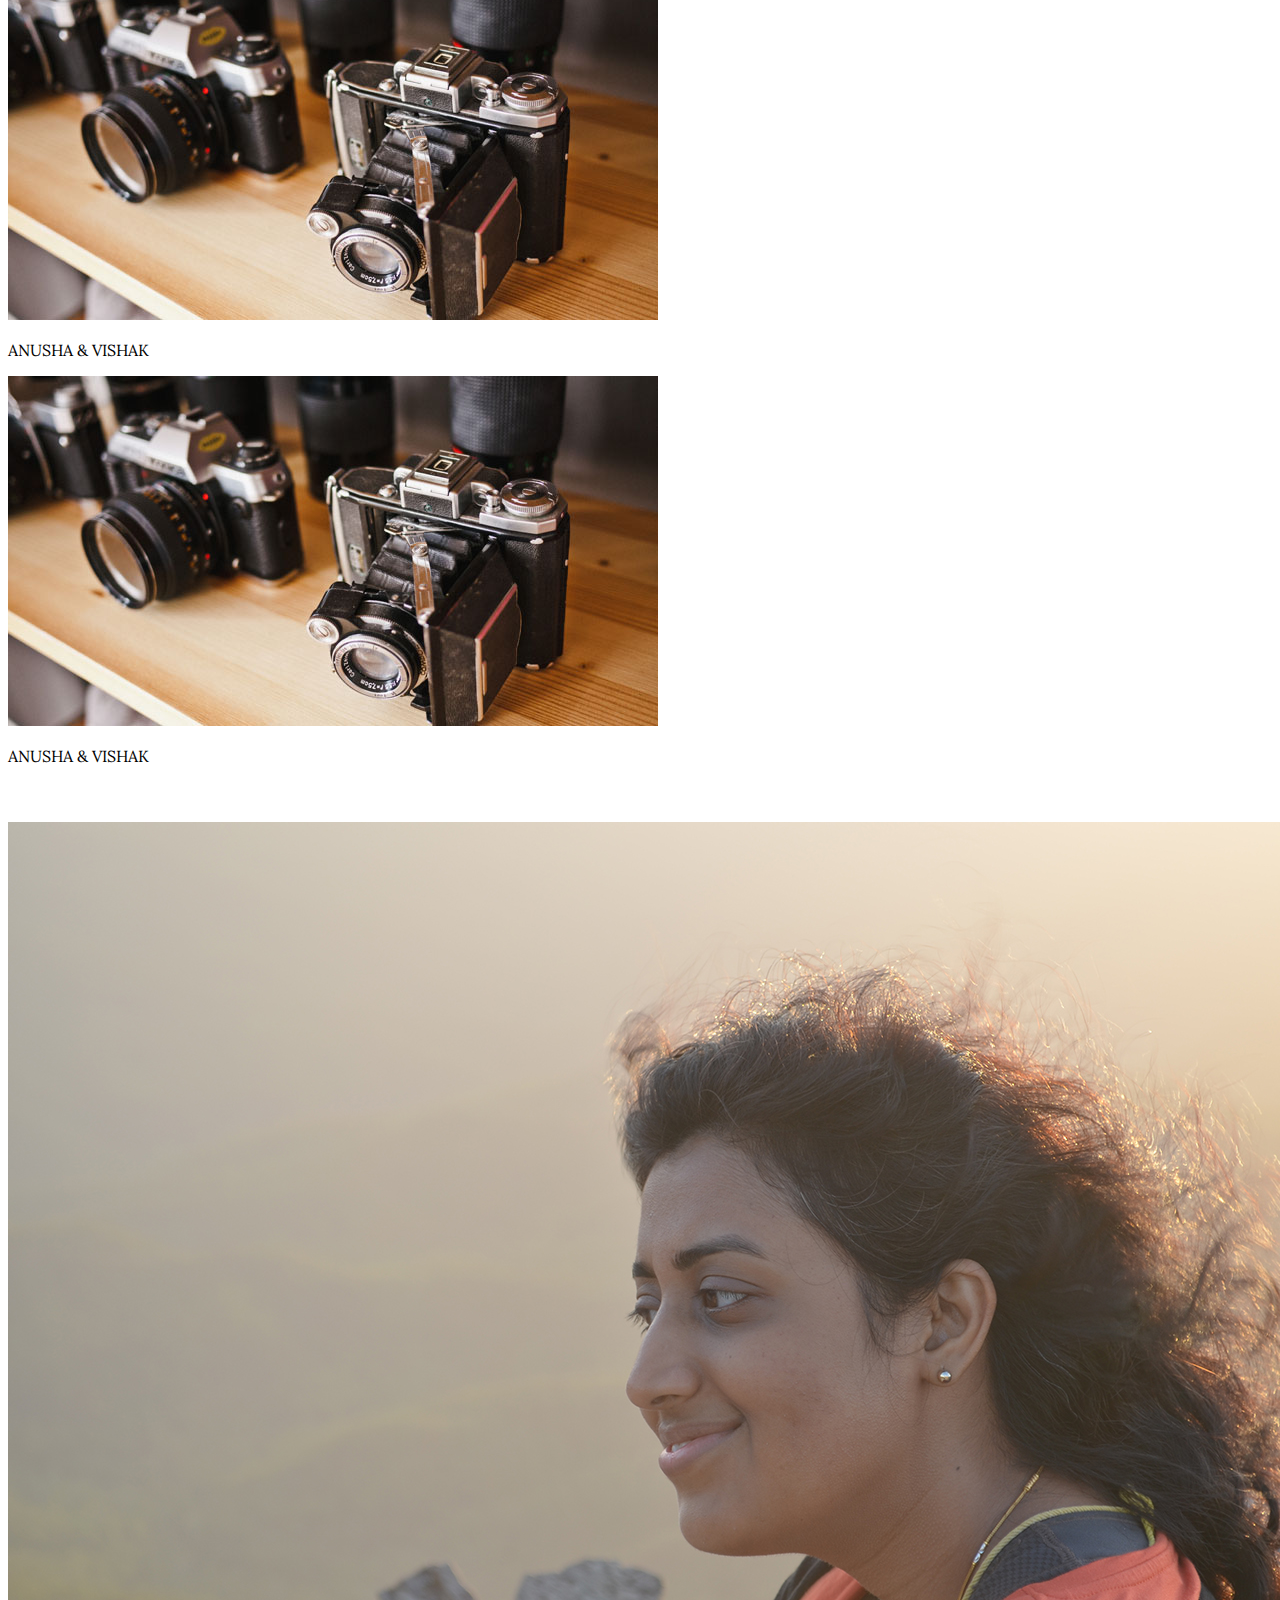
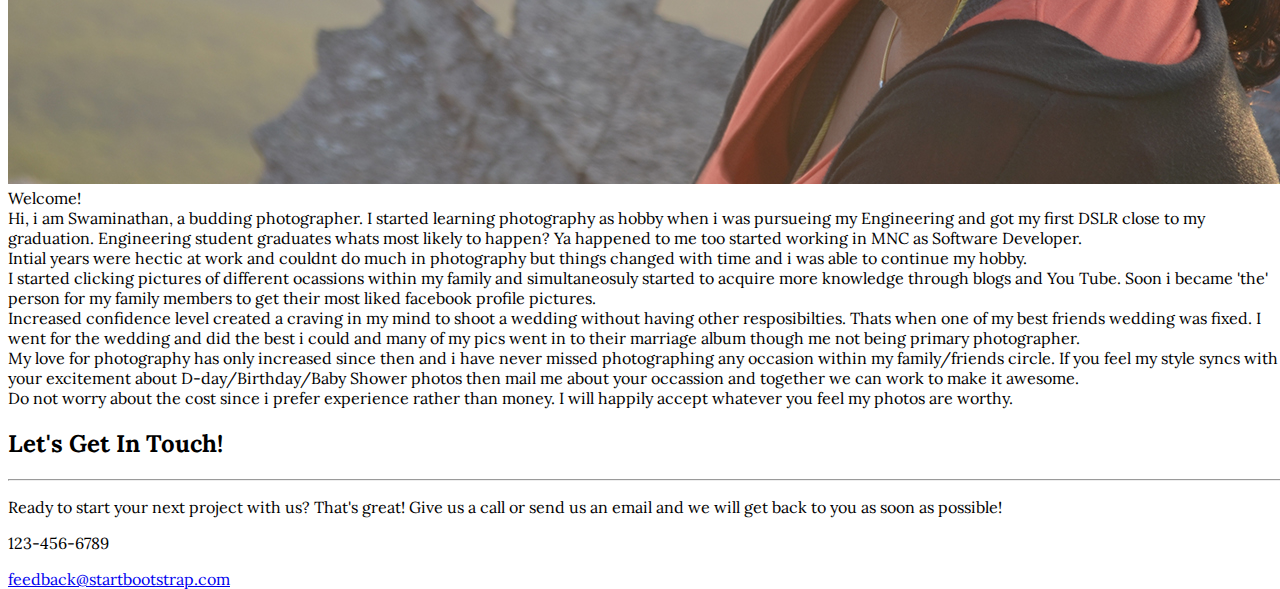
==== commit 2484fcf6: "jpg change in index" ====
--- a/index.html
+++ b/index.html
@@ -75,7 +75,7 @@
                   <img class="d-block w-100" src="./images/fullsize/2r.jpg" alt="Second slide">
                 </div>
                 <div class="carousel-item">
-                  <img class="d-block w-100" src="./images/fullsize/3.jpg" alt="Third slide">
+                  <img class="d-block w-100" src="./images/fullsize/3r.jpg" alt="Third slide">
                 </div>
                 <div class="carousel-item">
                     <img class="d-block w-100" src="./images/fullsize/6.jpg" alt="Third slide">
@@ -125,7 +125,7 @@
          <div class="col-md-4 col-sm-4 zoom">
             <a  class="galleryItem" data-group="2" href="images/fullsize/1.jpeg">  
            
-                  <img src="./images/fullsize/3.jpg" class=" img-fluid" alt="A generic square placeholder image with rounded corners in a figure.">
+                  <img src="./images/fullsize/3r.jpg" class=" img-fluid" alt="A generic square placeholder image with rounded corners in a figure.">
                   
                 
                 </a>
